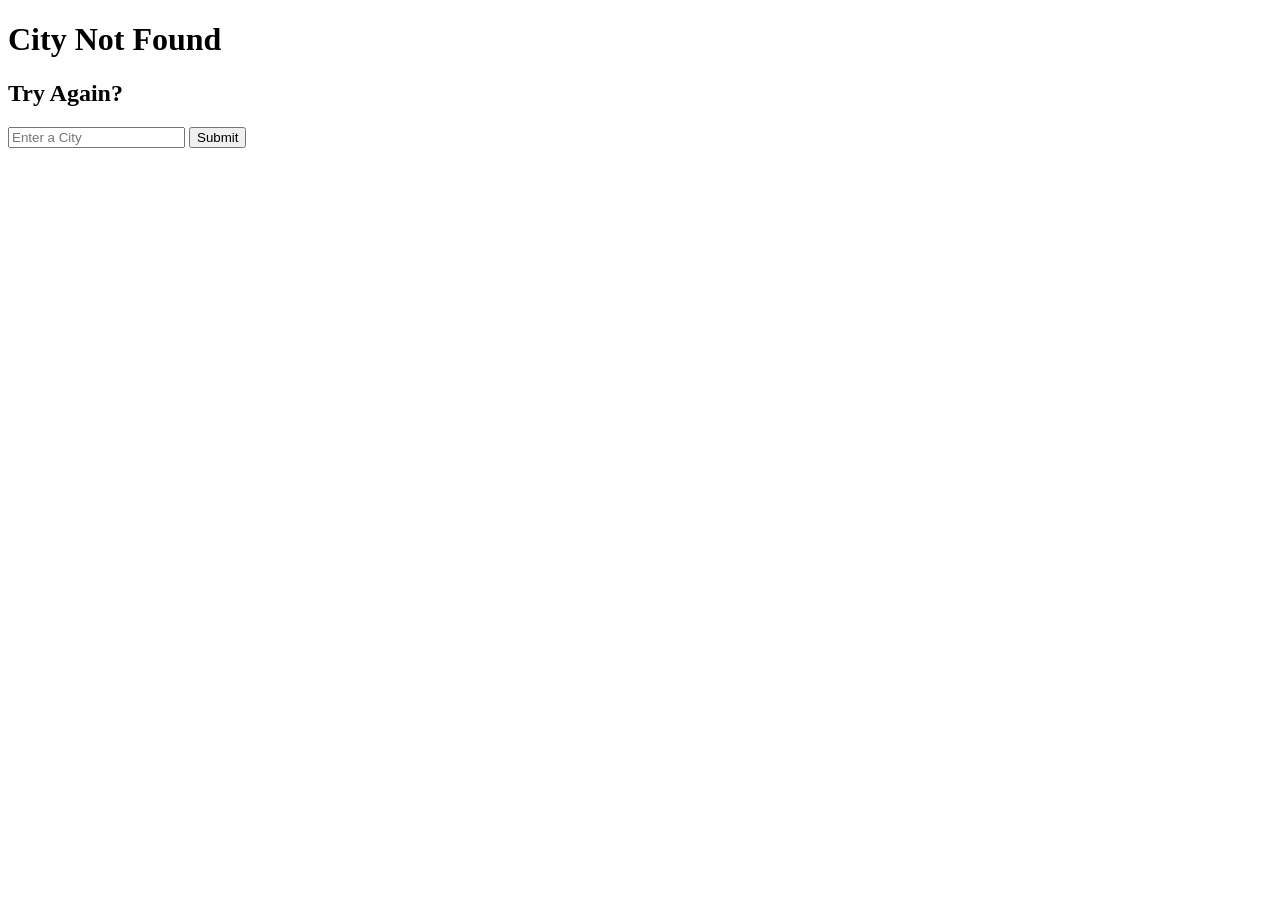
==== templates/city-not-found.html @ 0e9b8110 "Initial commit" ====
<!DOCTYPE html>
<html lang="en">

<head>
    <meta charset="UTF-8">
    <meta name="viewport" content="width=device-width, initial-scale=1.0">
    <title>City Not Found</title>
    <link href="{{ url_for('static', filename='style/style.css') }}" rel="stylesheet" />
</head>

<body>
    <h1>City Not Found</h1>
    <h2>Try Again?</h2>
    <form action="/weather">
        <input type="text" name="city" id="city" placeholder="Enter a City" />
        <button type="submit">Submit</button>
    </form>
</body>

</html>
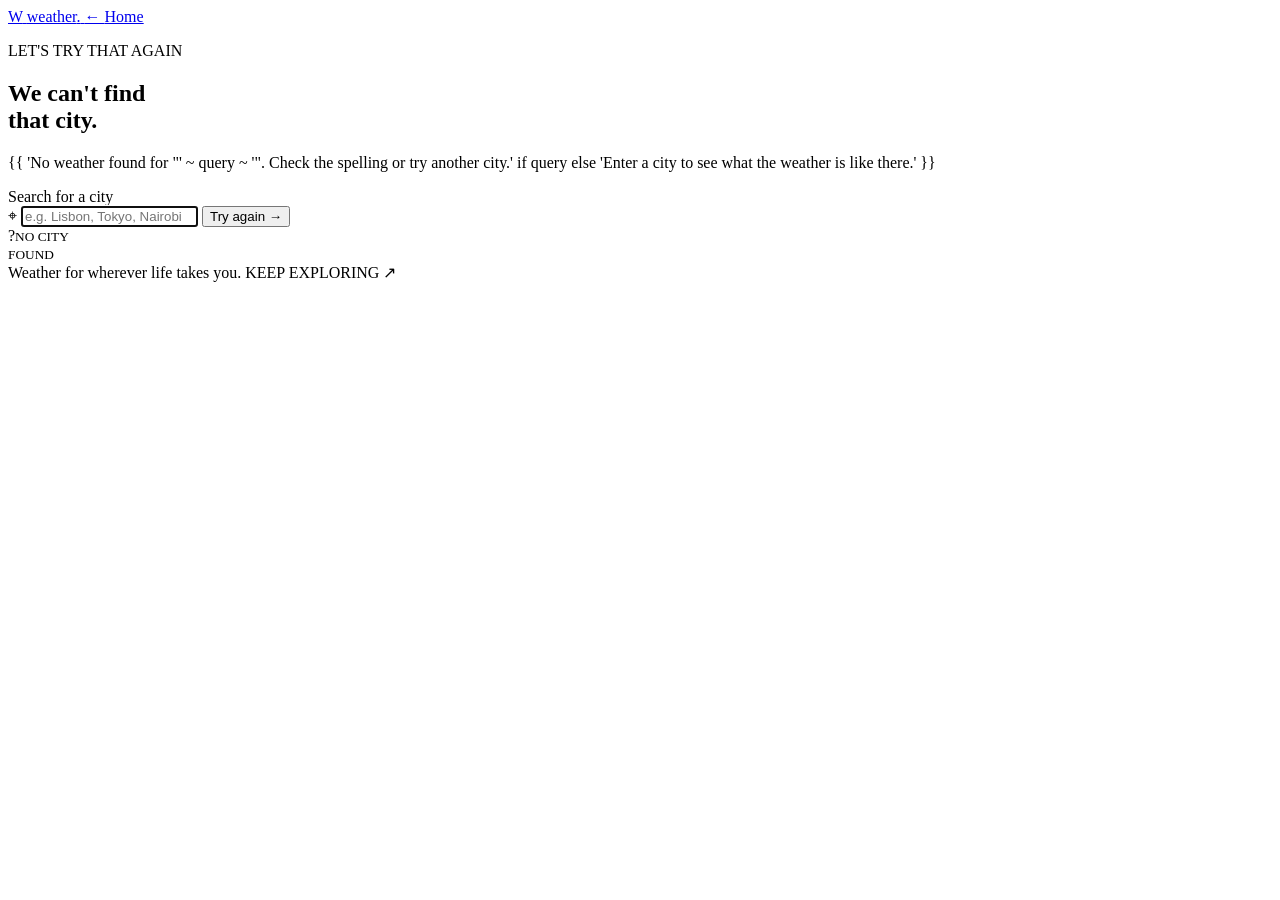
==== commit 82fd4077: "Refresh weather search experience" ====
--- a/templates/city-not-found.html
+++ b/templates/city-not-found.html
@@ -4,17 +4,45 @@
 <head>
     <meta charset="UTF-8">
     <meta name="viewport" content="width=device-width, initial-scale=1.0">
-    <title>City Not Found</title>
+    <title>City not found | weather</title>
     <link href="{{ url_for('static', filename='style/style.css') }}" rel="stylesheet" />
 </head>
 
 <body>
-    <h1>City Not Found</h1>
-    <h2>Try Again?</h2>
-    <form action="/weather">
-        <input type="text" name="city" id="city" placeholder="Enter a City" />
-        <button type="submit">Submit</button>
-    </form>
+    <main class="page-shell">
+        <header class="topbar">
+            <a class="brand" href="/" aria-label="Weather home">
+                <span class="brand-mark" aria-hidden="true">W</span>
+                <span>weather<span class="brand-dot">.</span></span>
+            </a>
+            <a class="back-link" href="/">&#8592; <span>Home</span></a>
+        </header>
+
+        <section class="not-found-layout" aria-labelledby="not-found-title">
+            <div>
+                <p class="eyebrow"><span class="eyebrow-line"></span> LET'S TRY THAT AGAIN</p>
+                <h1 id="not-found-title">We can't find<br />that city<span class="heading-dot">.</span></h1>
+                <p class="intro">{{ 'No weather found for "' ~ query ~ '". Check the spelling or try another city.' if query else 'Enter a city to see what the weather is like there.' }}</p>
+                <form class="search-form" action="/weather" method="get">
+                    <label for="city">Search for a city</label>
+                    <div class="search-control">
+                        <span class="location-icon" aria-hidden="true">⌖</span>
+                        <input type="text" name="city" id="city" placeholder="e.g. Lisbon, Tokyo, Nairobi" required minlength="2" autocomplete="address-level2" autofocus />
+                        <button type="submit" aria-label="Search weather">
+                            <span>Try again</span>
+                            <span aria-hidden="true">&#8594;</span>
+                        </button>
+                    </div>
+                </form>
+            </div>
+            <div class="not-found-stamp" aria-hidden="true"><span>?</span><small>NO CITY<br />FOUND</small></div>
+        </section>
+
+        <footer class="page-footer">
+            <span>Weather for wherever life takes you.</span>
+            <span class="footer-mark">KEEP EXPLORING <span aria-hidden="true">&#8599;</span></span>
+        </footer>
+    </main>
 </body>
 
 </html>
